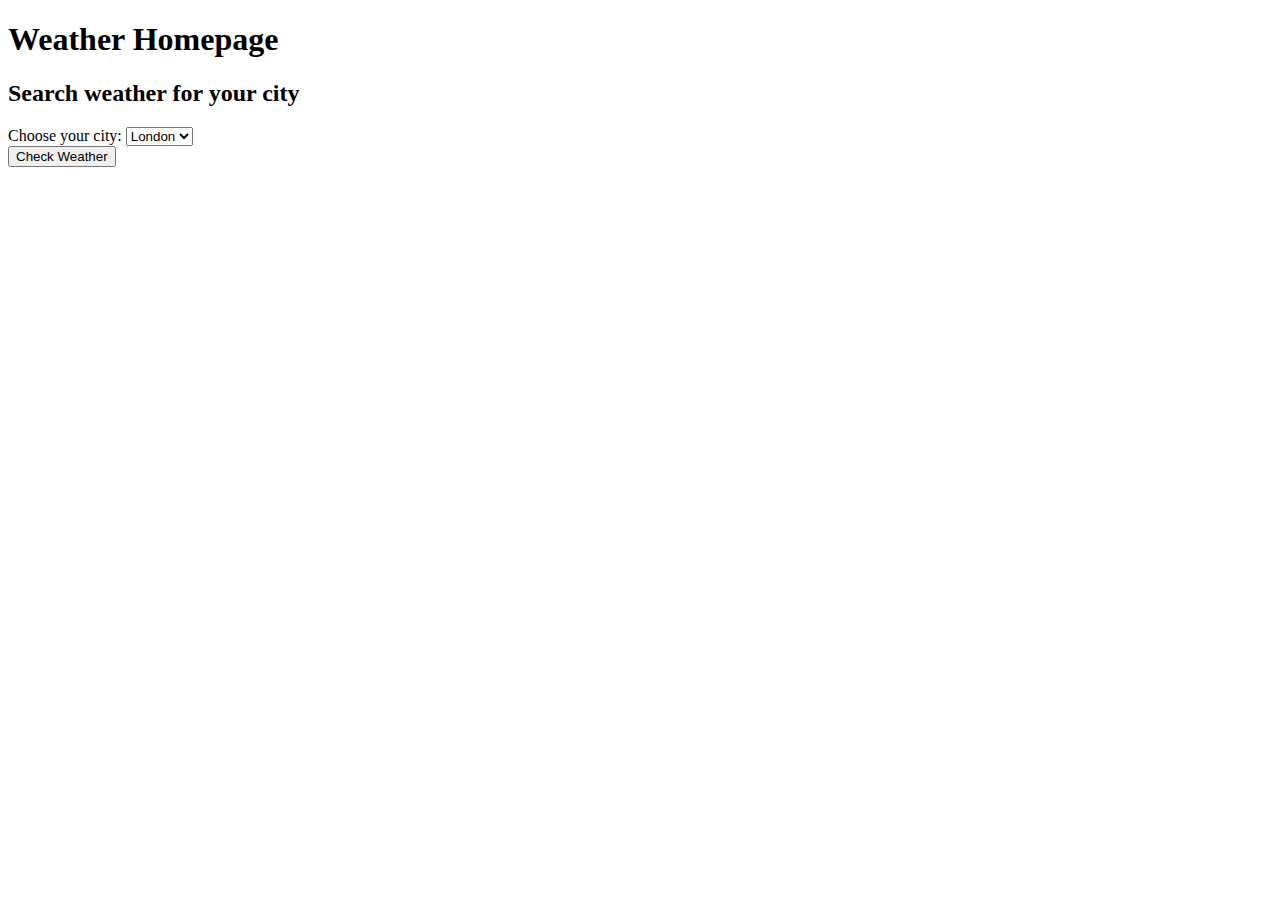
==== templates/homepage.html @ 679da217 "Adding HW15" ====
<!doctype html>
<html lang="en">
    <head>
        <meta charset="UTF-8">
        <meta name="viewport"
              content="width=device-width, user-scalable=no, initial-scale=1.0, maximum-scale=1.0, minimum-scale=1.0">
        <meta http-equiv="X-UA-Compatible" content="ie=edge">
        <link rel="stylesheet" href="/static/style.css">
        <title>Homepage</title>
        <script
          src="https://code.jquery.com/jquery-2.2.4.min.js"
          integrity="sha256-BbhdlvQf/xTY9gja0Dq3HiwQF8LaCRTXxZKRutelT44="
          crossorigin="anonymous"></script>
    </head>
    <body>
        <h1>Weather Homepage</h1>
        <div class="form-container">
            <form action="/search" method="POST">
                <h2>Search weather for your city</h2>
                <div class="select-group">
                    <label for="city">Choose your city:</label>
                    <select name="city">
                        <option value="london">London</option>
                        <option value="lviv">Lviv</option>
                        <option value="kiev">Kiev</option>
                        <option value="paris">Paris</option>
                     </select>
                </div>
                <div class="button-list">
                    <button type="submit">Check Weather</button>
                </div>
        </form>
        </div>
        <div id="todoList"></div>


    <script>
        $(document).ready(function() {
            jQuery.ajax({
                method: "GET",
                url: "/todos",
                success: function (data) {
                    console.log(data);
                    $("#todoList").append("<div>" + data[1] + "</div>");
                }
            });
        });
    </script>
    </body>
</html>
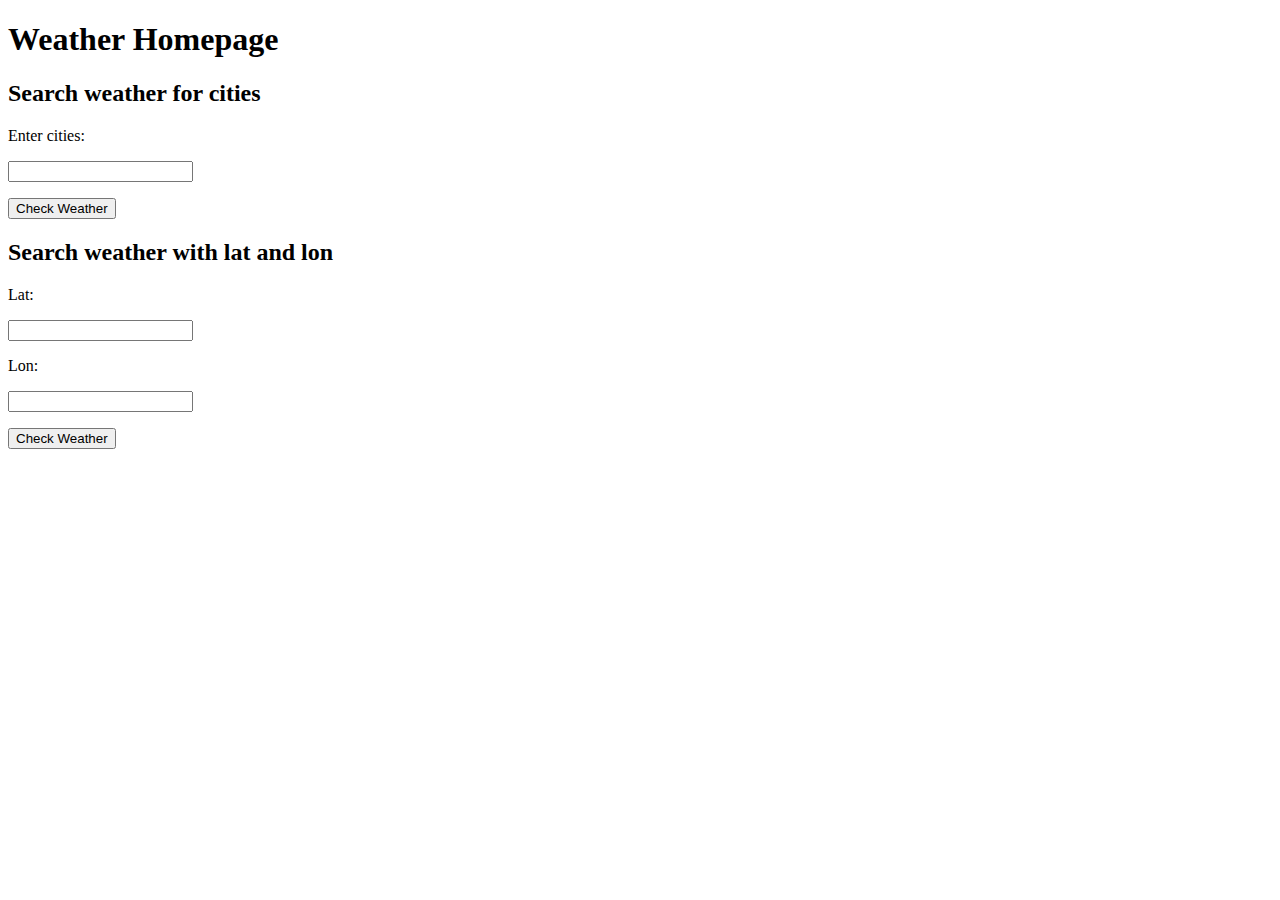
==== commit d6dfe709: "adding HW17" ====
--- a/templates/homepage.html
+++ b/templates/homepage.html
@@ -7,44 +7,34 @@
         <meta http-equiv="X-UA-Compatible" content="ie=edge">
         <link rel="stylesheet" href="/static/style.css">
         <title>Homepage</title>
-        <script
-          src="https://code.jquery.com/jquery-2.2.4.min.js"
-          integrity="sha256-BbhdlvQf/xTY9gja0Dq3HiwQF8LaCRTXxZKRutelT44="
-          crossorigin="anonymous"></script>
     </head>
     <body>
         <h1>Weather Homepage</h1>
         <div class="form-container">
             <form action="/search" method="POST">
-                <h2>Search weather for your city</h2>
+                <h2>Search weather for cities</h2>
                 <div class="select-group">
-                    <label for="city">Choose your city:</label>
-                    <select name="city">
-                        <option value="london">London</option>
-                        <option value="lviv">Lviv</option>
-                        <option value="kiev">Kiev</option>
-                        <option value="paris">Paris</option>
-                     </select>
+                    <label for="city">Enter cities:</label>
+                    <p><input name="cities"></p>
                 </div>
                 <div class="button-list">
                     <button type="submit">Check Weather</button>
                 </div>
-        </form>
+            </form>
         </div>
-        <div id="todoList"></div>
-
-
-    <script>
-        $(document).ready(function() {
-            jQuery.ajax({
-                method: "GET",
-                url: "/todos",
-                success: function (data) {
-                    console.log(data);
-                    $("#todoList").append("<div>" + data[1] + "</div>");
-                }
-            });
-        });
-    </script>
+        <div class="form-container">
+            <form action="/search_lat_lon" method="POST">
+                <h2>Search weather with lat and lon</h2>
+                <div class="select-group">
+                    <label for="city">Lat:</label>
+                    <p><input name="lat"></p>
+                    <label for="city">Lon:</label>
+                    <p><input name="lon"></p>
+                </div>
+                <div class="button-list">
+                    <button type="submit">Check Weather</button>
+                </div>
+            </form>
+        </div>
     </body>
 </html>
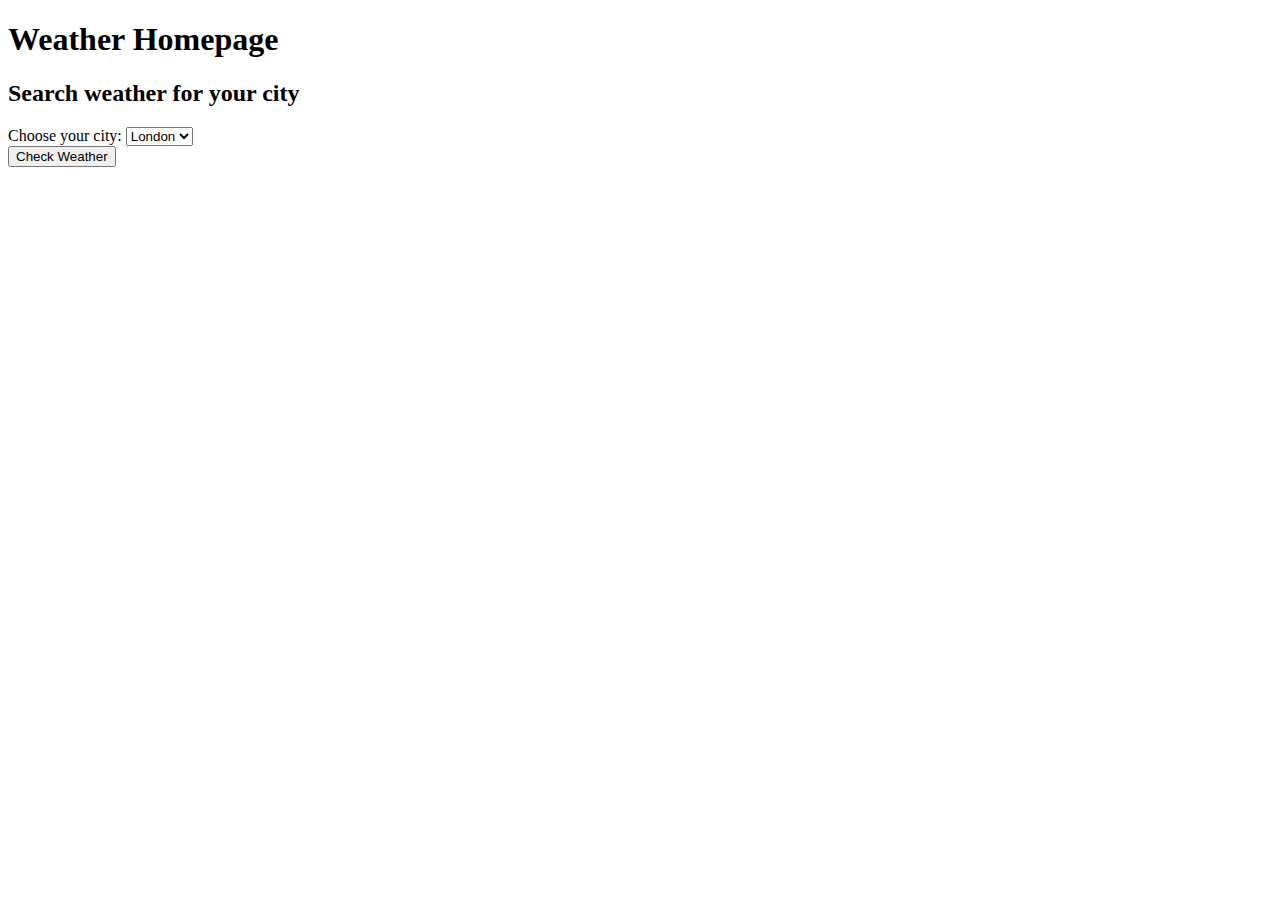
==== commit 736e421d: "adding HW19" ====
--- a/templates/homepage.html
+++ b/templates/homepage.html
@@ -7,34 +7,44 @@
         <meta http-equiv="X-UA-Compatible" content="ie=edge">
         <link rel="stylesheet" href="/static/style.css">
         <title>Homepage</title>
+        <script
+          src="https://code.jquery.com/jquery-2.2.4.min.js"
+          integrity="sha256-BbhdlvQf/xTY9gja0Dq3HiwQF8LaCRTXxZKRutelT44="
+          crossorigin="anonymous"></script>
     </head>
     <body>
         <h1>Weather Homepage</h1>
         <div class="form-container">
             <form action="/search" method="POST">
-                <h2>Search weather for cities</h2>
+                <h2>Search weather for your city</h2>
                 <div class="select-group">
-                    <label for="city">Enter cities:</label>
-                    <p><input name="cities"></p>
+                    <label for="city">Choose your city:</label>
+                    <select name="city">
+                        <option value="london">London</option>
+                        <option value="lviv">Lviv</option>
+                        <option value="kiev">Kiev</option>
+                        <option value="paris">Paris</option>
+                     </select>
                 </div>
                 <div class="button-list">
                     <button type="submit">Check Weather</button>
                 </div>
-            </form>
+        </form>
         </div>
-        <div class="form-container">
-            <form action="/search_lat_lon" method="POST">
-                <h2>Search weather with lat and lon</h2>
-                <div class="select-group">
-                    <label for="city">Lat:</label>
-                    <p><input name="lat"></p>
-                    <label for="city">Lon:</label>
-                    <p><input name="lon"></p>
-                </div>
-                <div class="button-list">
-                    <button type="submit">Check Weather</button>
-                </div>
-            </form>
-        </div>
+        <div id="todoList"></div>
+
+
+    <script>
+        $(document).ready(function() {
+            jQuery.ajax({
+                method: "GET",
+                url: "/todos",
+                success: function (data) {
+                    console.log(data);
+                    $("#todoList").append("<div>" + data[1] + "</div>");
+                }
+            });
+        });
+    </script>
     </body>
 </html>
